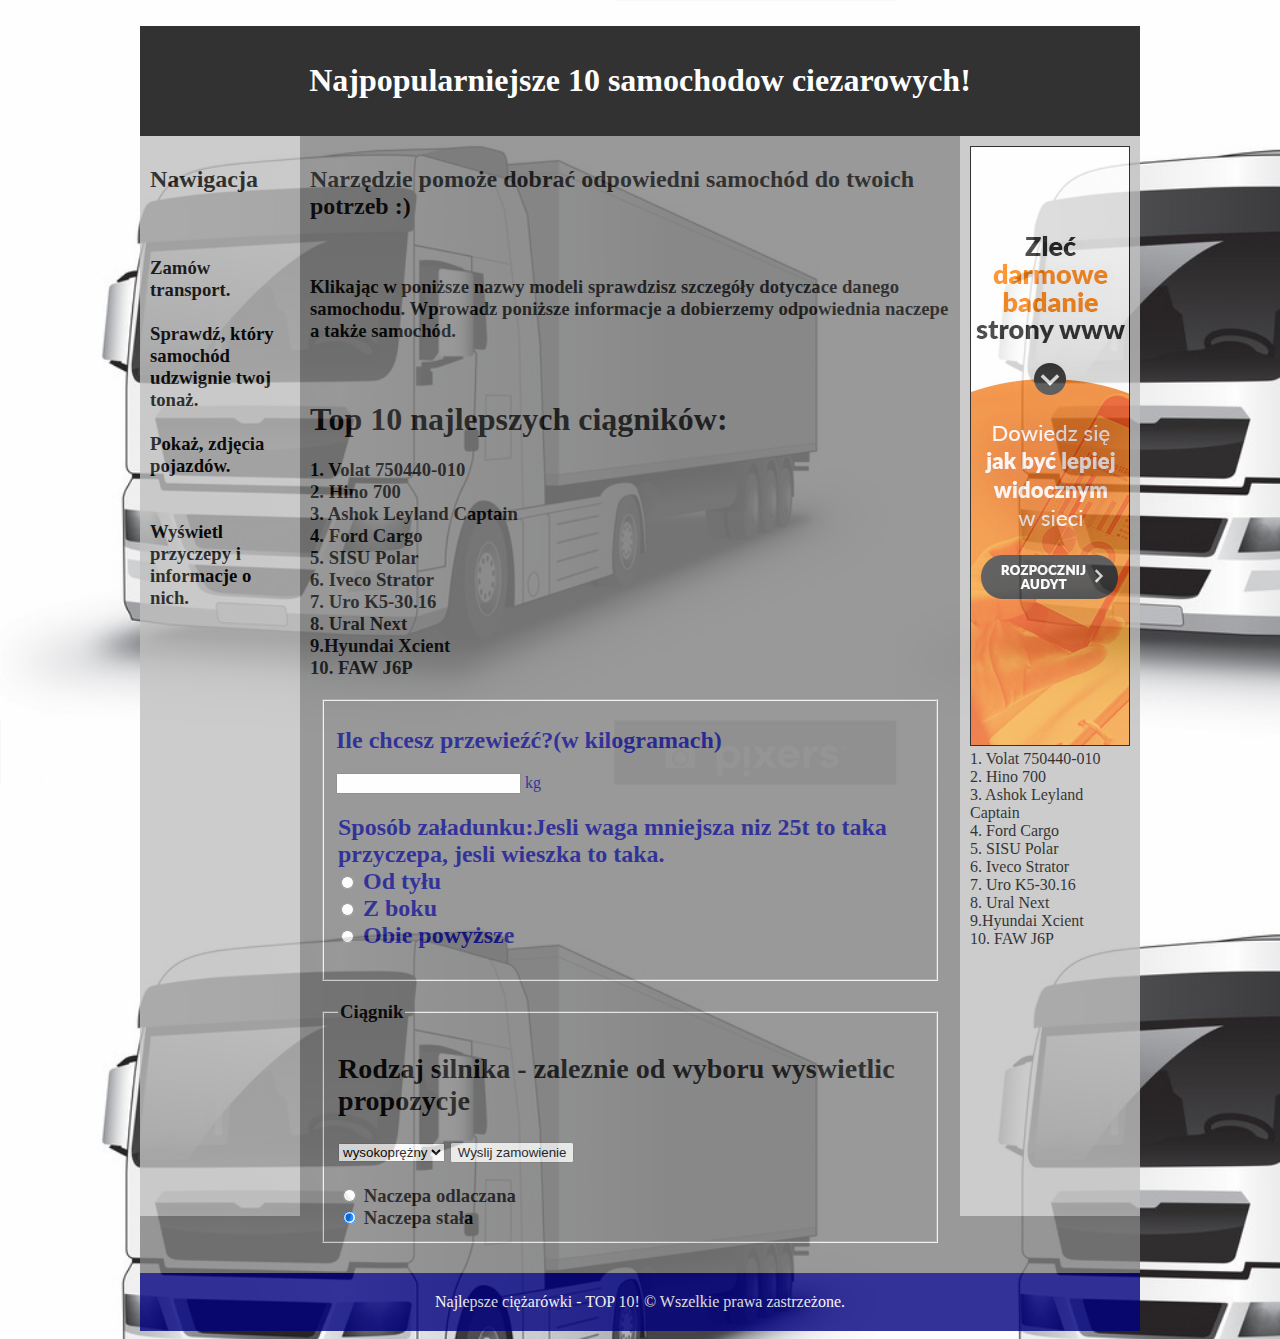
==== index.html @ 5d9945b8 "wszystkie commity na raz" ====
<!DOCTYPE HTML>
<html lang="pl">
<head>
	<meta charset="utf-8"/>
	<title> Projekt HTDP. Web application. </title>
	<meta name ="description" content="Przed toba projekt na Htdp"/>
	<meta name="keywords" content ="transport, ciezarowki, tir"/>
	<meta http-equiv="X-UA-Compatible" condensed="IE=edge.chrome=1"/>
	<style>
	#container
	{
		width: 1000px;
		margin-left: auto;
		margin-right: auto;
		background-color: gray;
		opacity:0.8;
	}
	#logo
	{
		background-color: black;
		color:white;
		text-align:center;
		padding:15px;
	}
	#nav
	{
		float:left;
		width:140px;
		min-height:1060px;
		padding: 10px;
		color: black;
		background-color: silver;
		
	}
	#content
	{
		float:left;
		padding: 10px;
		width: 640px;
		color: black;
	}	
	#ad
	{
		float:left;
		width: 160px;
		min-height: 1060px;
		padding: 10px;
		color: black;
		text-decoration:none;
		background-color: silver;
	}
	#footer
	{
		background-color: navy;
		color: white;
		text-align: center;
		padding: 20px;
		clear:both;
	}
	


	
	</style>
	
	<link rel="stylesheet" href="style.css" type="text/css"/>
</head>
<body 
background ="tlo2.jpg"style="background-size: 70%;"
	<h1> Projekt HTDP. Web application.</h1>
	
	<div id="container">
	
		<div id="logo">
		<h1>Najpopularniejsze 10 samochodow ciezarowych!</h1>
		</div>
		<div id="nav">
		<b>
		<h2>Nawigacja<h2>
		<h3>
		</br></br>
		
		<a href="https://www.trans.eu" class="tilelink" target="_blank" > Zamów transport. </a> <br/><br/>
		<a href="https://www.jango.com/" class="tilelink" target="_blank" > Sprawdź, który samochód udzwignie twoj tonaż. </a> <br/><br/>
		<a href="https://www.autocentrum.pl/publikacje/na-luzie/top-10-ciezarowki-jakich-nie-spotykasz-na-naszych-drogach/" class="tilelink" target="_blank" > Pokaż, zdjęcia pojazdów. </a> <br/><br/>
		<br/>
		<a href="https://twojmechanik.com/2020/09/07/rodzaje-przyczep-poznaj-je-wszystkie/" class="tilelink" target="_blank" > Wyświetl przyczepy i informacje o nich. <br/> <br/></a>
		</b>
		<h3>
		</div>
		
		<div id="content">
		<h2>Narzędzie pomoże dobrać odpowiedni samochód do twoich potrzeb :)</h2><br/>
		<h3>Klikając w poniższe nazwy modeli sprawdzisz szczegóły dotyczace danego samochodu. Wprowadz poniższe informacje a dobierzemy odpowiednia naczepe a także samochód.</h3><br>
		<h1>Top 10 najlepszych ciągników:</h1>
		
		<h3>
		<b>
		<a href ="https://www.mzkt.by/en/katalog/truck-tractors+/mzkt-750440/"class="tilelink" target="_blank" >  1. Volat 750440-010 </a> <br/>
		<a href ="https://www.hino-global.com/products/trucks/hino700/"class="tilelink" target="_blank" >  2. Hino 700 </a> <br/>
		<a href ="https://dir.indiamart.com/items/ashok-leyland-captain-2523-hr-tipper-truck-25-ton-gvw-s90969.html"class="tilelink" target="_blank" >3. Ashok Leyland Captain </a> <br/>
		4. Ford Cargo <br/>
		5. SISU Polar <br/>
		6. Iveco Strator <br/>
		7. Uro K5-30.16 <br/>
		8. Ural Next <br/>
		9.Hyundai Xcient <br/>
		10. FAW J6P <br/>
		<form action="order.php" method="GET">
		</h3>
		</b>
		<span style ="color: white">
		
		<div class="row">
		<form action="orders.php" method="post">
			<fieldset>
			<span style ="color: navy">
				<h2> Ile chcesz przewieźć?(w kilogramach) </h2>
				<input> <label></label>kg
				<h2><legend> Sposób załadunku:Jesli waga mniejsza niz 25t to taka przyczepa, jesli wieszka to taka. </legend>
				<div><label><input type="radio" value="1" name="nadwozie" checked> Od tyłu
				</label></div>
				<div><label><input type="radio" value="1" name="nadwozie" checked> Z boku
				</label></div>
				<div><label><input type="radio" value="1" name="nadwozie" checked> Obie powyższe
				</label></div>
				
			</fieldset>
		</div>
		</span>
		</h2>
			
		<div class="row">
		
		<h3>
		<fieldset>
		<legend>Ciągnik</legend>
		<h2>
		<span style ="color: black"><label for="silnik"> Rodzaj silnika - zaleznie od wyboru wyswietlic propozycje </label></span>
		</h2>
			<select id="silnik" name="silnik">
				<option value="w">wysokoprężny</option>
				<option value="b">benzynowy</option>
				<option value="e">elektryczny</option>
				<option value="h">hybrydowy</option>
			</select>
			<input type="submit" value="Wyslij zamowienie"/>
		</br>
		</br>
			<label>
			<div><label><input type="radio" value="1" name="nadwozie" checked> Naczepa odlaczana
			</label></div>	
			<label>
			<div><label><input type="radio" value="1" name="nadwozie" checked> Naczepa stała
			</label></div>	
		</fieldset>	
		</div>
		</form>
		</h3>
		


	</div>
		<div id="ad">
			<img src="ad.jpg"/>
		1. Volat 750440-010 <br/>
		2. Hino 700 <br/>
		3. Ashok Leyland Captain <br/>
		4. Ford Cargo <br/>
		5. SISU Polar <br/>
		6. Iveco Strator <br/>
		7. Uro K5-30.16 <br/>
		8. Ural Next <br/>
		9.Hyundai Xcient <br/>
		10. FAW J6P <br/>
		</div>
		<div id="footer">
	Najlepsze ciężarówki - TOP 10! &copy; Wszelkie prawa zastrzeżone.
		</div>
	</div>
	<?php
	
	echo "hello world!";

	?>	

</body>
</html>
---- style.css ----
body
{
background-color #303030;
color: #ffffff;
}
#container
{
	
}
.tilelink
{
	color: black;
	text-decoration: none;
	strong:
}

.row
{
	margin: 20px 10px;
}
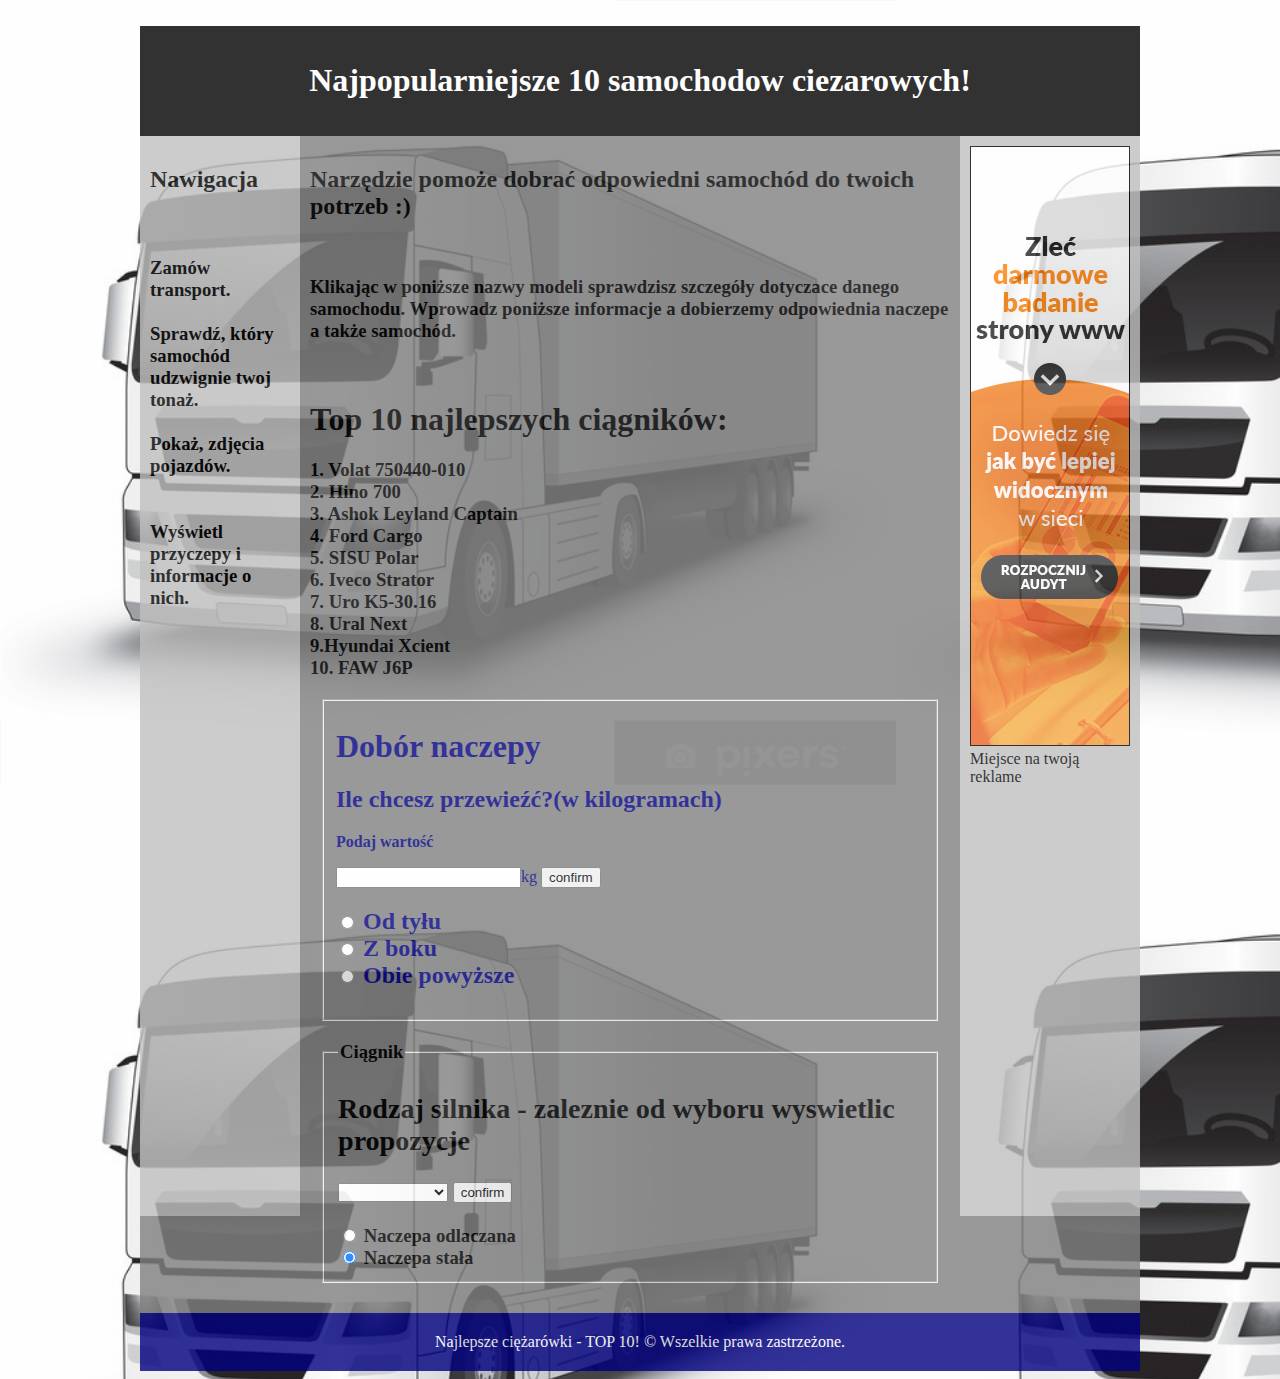
==== commit ec01a83e: "Added new version" ====
--- a/index.html
+++ b/index.html
@@ -106,18 +106,47 @@
 		8. Ural Next <br/>
 		9.Hyundai Xcient <br/>
 		10. FAW J6P <br/>
-		<form action="order.php" method="GET">
+		
 		</h3>
 		</b>
 		<span style ="color: white">
 		
 		<div class="row">
-		<form action="orders.php" method="post">
+
+		</form>
+		
+		
+		
+		
+		
 			<fieldset>
 			<span style ="color: navy">
+				<h1> Dobór naczepy </h1>
 				<h2> Ile chcesz przewieźć?(w kilogramach) </h2>
-				<input> <label></label>kg
-				<h2><legend> Sposób załadunku:Jesli waga mniejsza niz 25t to taka przyczepa, jesli wieszka to taka. </legend>
+		<script>
+			function button_click()
+			{
+			var name = document.buttons_and_textboxes.input_text.value;
+			if (name == '')
+			{
+			alert('No value provided');
+			}
+			if (name < 22000 && name > 0)
+			{
+			window.location="file:///C:/Users/kamil/Desktop/www/resultsdo25t.html";
+			}
+			if (name > 22000 && name > 0)
+			{
+			window.location="file:///C:/Users/kamil/Desktop/www/resultspowyzej25t.html";
+			}
+			}
+		</script>
+		<form name="buttons_and_textboxes">
+		<p><b>Podaj wartość</b></p>
+		<input type="text" name="input_text" value='' />kg
+		<input type="button" name="input_button" value="confirm" onclick="button_click()" />
+				
+				<h2><legend>  </legend>
 				<div><label><input type="radio" value="1" name="nadwozie" checked> Od tyłu
 				</label></div>
 				<div><label><input type="radio" value="1" name="nadwozie" checked> Z boku
@@ -138,13 +167,43 @@
 		<h2>
 		<span style ="color: black"><label for="silnik"> Rodzaj silnika - zaleznie od wyboru wyswietlic propozycje </label></span>
 		</h2>
-			<select id="silnik" name="silnik">
-				<option value="w">wysokoprężny</option>
-				<option value="b">benzynowy</option>
-				<option value="e">elektryczny</option>
-				<option value="h">hybrydowy</option>
-			</select>
-			<input type="submit" value="Wyslij zamowienie"/>
+		
+		
+	
+	
+	<select id="item1" name="Item 1">
+      <option></option>
+      <option value="1">Wysokoprężny</option>
+      <option value="2">Benzynowy</option>
+      <option value="3">Hybryda</option>
+    </select>
+	
+	<input type="button" name="input_button" value="confirm" onclick="message()" />
+    
+
+		<script>
+		function message() {
+		var s = document.getElementById('item1');
+		var item1 = s.options[s.selectedIndex].value;
+		
+		
+		if(item1 == '') {
+		alert('No value provided')
+		}
+		if(item1 == '1') {
+        window.location="file:///C:/Users/kamil/Desktop/www/wysokoprezne.html";
+		} 
+		else if(item1 == '2') {
+        window.location="file:///C:/Users/kamil/Desktop/www/benzynowe.html";
+		} 
+		else if(item1 == '3') {
+        alert('Obecnie nie posiadamy pojazdów z silnikami hybrydowymi do zaoferowania :)')
+		}
+		}
+		</script>
+		
+
+		
 		</br>
 		</br>
 			<label>
@@ -163,16 +222,7 @@
 	</div>
 		<div id="ad">
 			<img src="ad.jpg"/>
-		1. Volat 750440-010 <br/>
-		2. Hino 700 <br/>
-		3. Ashok Leyland Captain <br/>
-		4. Ford Cargo <br/>
-		5. SISU Polar <br/>
-		6. Iveco Strator <br/>
-		7. Uro K5-30.16 <br/>
-		8. Ural Next <br/>
-		9.Hyundai Xcient <br/>
-		10. FAW J6P <br/>
+		Miejsce na twoją reklame
 		</div>
 		<div id="footer">
 	Najlepsze ciężarówki - TOP 10! &copy; Wszelkie prawa zastrzeżone.
